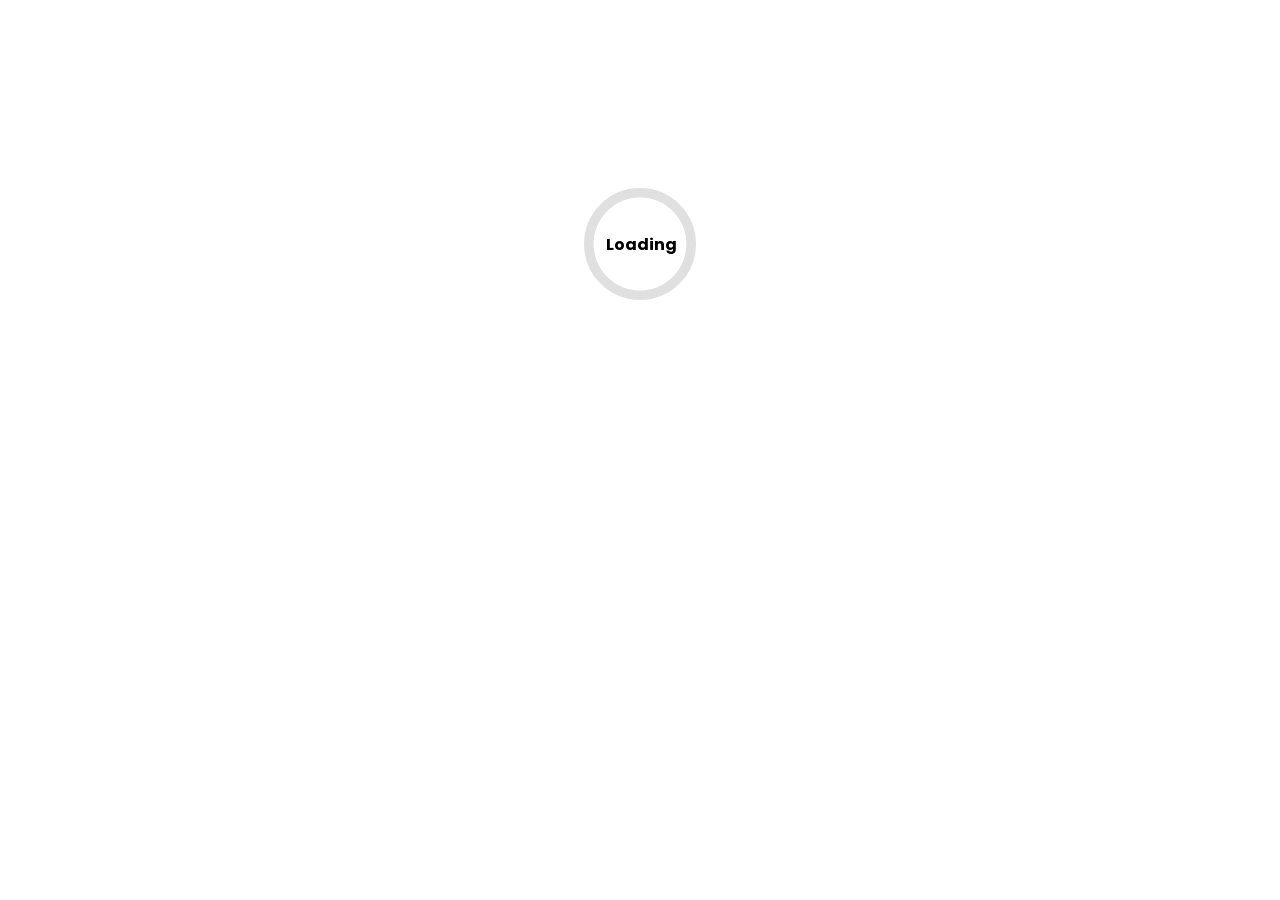
==== wwwroot/index.html @ e6f24e51 "Add project files." ====
<!DOCTYPE html>
<html lang="en">

<head>
    <meta charset="utf-8" />
    <meta name="viewport" content="width=device-width, initial-scale=1.0" />
    <title>Chelsea Indra | Portofolio</title>
    <base href="/" />

    <!-- Fonts -->
    <link rel="preconnect" href="https://fonts.googleapis.com">
    <link rel="preconnect" href="https://fonts.gstatic.com" crossorigin>
    <link href="https://fonts.googleapis.com/css2?family=Poppins:wght@300;400;600;700&display=swap" rel="stylesheet">

    <!-- CSS Libraries -->
    <link rel="stylesheet" href="lib/bootstrap/dist/css/bootstrap.min.css" />
    <link rel="stylesheet" href="css/app.css" />
    <link rel="icon" type="image/png" href="favicon.png" />

    <!-- MudBlazor Styles -->
    <link href="_content/MudBlazor/MudBlazor.min.css" rel="stylesheet" />

    <!-- Animate.css untuk efek muncul (FadeIn, dsb) -->
    <link rel="stylesheet" href="https://cdnjs.cloudflare.com/ajax/libs/animate.css/4.1.1/animate.min.css" />

    <!-- Blazor CSS Isolation (WAJIB ADA untuk file .razor.css kamu) -->
    <link href="Portofolio.styles.css" rel="stylesheet" />
</head>

<body style="font-family: 'Poppins', sans-serif;">
    <!-- Tambahkan font default di sini -->
    <div id="app">
        <!-- Loading Screen -->
        <svg class="loading-progress">
            <circle r="40%" cx="50%" cy="50%" />
            <circle r="40%" cx="50%" cy="50%" />
        </svg>
        <div class="loading-progress-text"></div>
    </div>

    <div id="blazor-error-ui">
        An unhandled error has occurred.
        <a href="." class="reload">Reload</a>
        <span class="dismiss">🗙</span>
    </div>

    <script src="_framework/blazor.webassembly.js"></script>
    <script src="_content/MudBlazor/MudBlazor.min.js"></script>
</body>

</html>
---- wwwroot/css/app.css ----
html, body {
    font-family: 'Helvetica Neue', Helvetica, Arial, sans-serif;
}

html {
    scroll-behavior: smooth;
}

h1:focus {
    outline: none;
}

a, .btn-link {
    color: #0071c1;
}

.btn-primary {
    color: #fff;
    background-color: #1b6ec2;
    border-color: #1861ac;
}

.btn:focus, .btn:active:focus, .btn-link.nav-link:focus, .form-control:focus, .form-check-input:focus {
    box-shadow: 0 0 0 0.1rem white, 0 0 0 0.25rem #258cfb;
}

.content {
    padding-top: 1.1rem;
}

.valid.modified:not([type=checkbox]) {
    outline: 1px solid #26b050;
}

.invalid {
    outline: 1px solid red;
}

.validation-message {
    color: red;
}

#blazor-error-ui {
    color-scheme: light only;
    background: lightyellow;
    bottom: 0;
    box-shadow: 0 -1px 2px rgba(0, 0, 0, 0.2);
    box-sizing: border-box;
    display: none;
    left: 0;
    padding: 0.6rem 1.25rem 0.7rem 1.25rem;
    position: fixed;
    width: 100%;
    z-index: 1000;
}

    #blazor-error-ui .dismiss {
        cursor: pointer;
        position: absolute;
        right: 0.75rem;
        top: 0.5rem;
    }

.blazor-error-boundary {
    background: url([data-uri]) no-repeat 1rem/1.8rem, #b32121;
    padding: 1rem 1rem 1rem 3.7rem;
    color: white;
}

    .blazor-error-boundary::after {
        content: "An error has occurred."
    }

.loading-progress {
    position: relative;
    display: block;
    width: 8rem;
    height: 8rem;
    margin: 20vh auto 1rem auto;
}

    .loading-progress circle {
        fill: none;
        stroke: #e0e0e0;
        stroke-width: 0.6rem;
        transform-origin: 50% 50%;
        transform: rotate(-90deg);
    }

        .loading-progress circle:last-child {
            stroke: #1b6ec2;
            stroke-dasharray: calc(3.141 * var(--blazor-load-percentage, 0%) * 0.8), 500%;
            transition: stroke-dasharray 0.05s ease-in-out;
        }

.loading-progress-text {
    position: absolute;
    text-align: center;
    font-weight: bold;
    inset: calc(20vh + 3.25rem) 0 auto 0.2rem;
}

    .loading-progress-text:after {
        content: var(--blazor-load-percentage-text, "Loading");
    }

code {
    color: #c02d76;
}

.form-floating > .form-control-plaintext::placeholder, .form-floating > .form-control::placeholder {
    color: var(--bs-secondary-color);
    text-align: end;
}

.form-floating > .form-control-plaintext:focus::placeholder, .form-floating > .form-control:focus::placeholder {
    text-align: start;
}
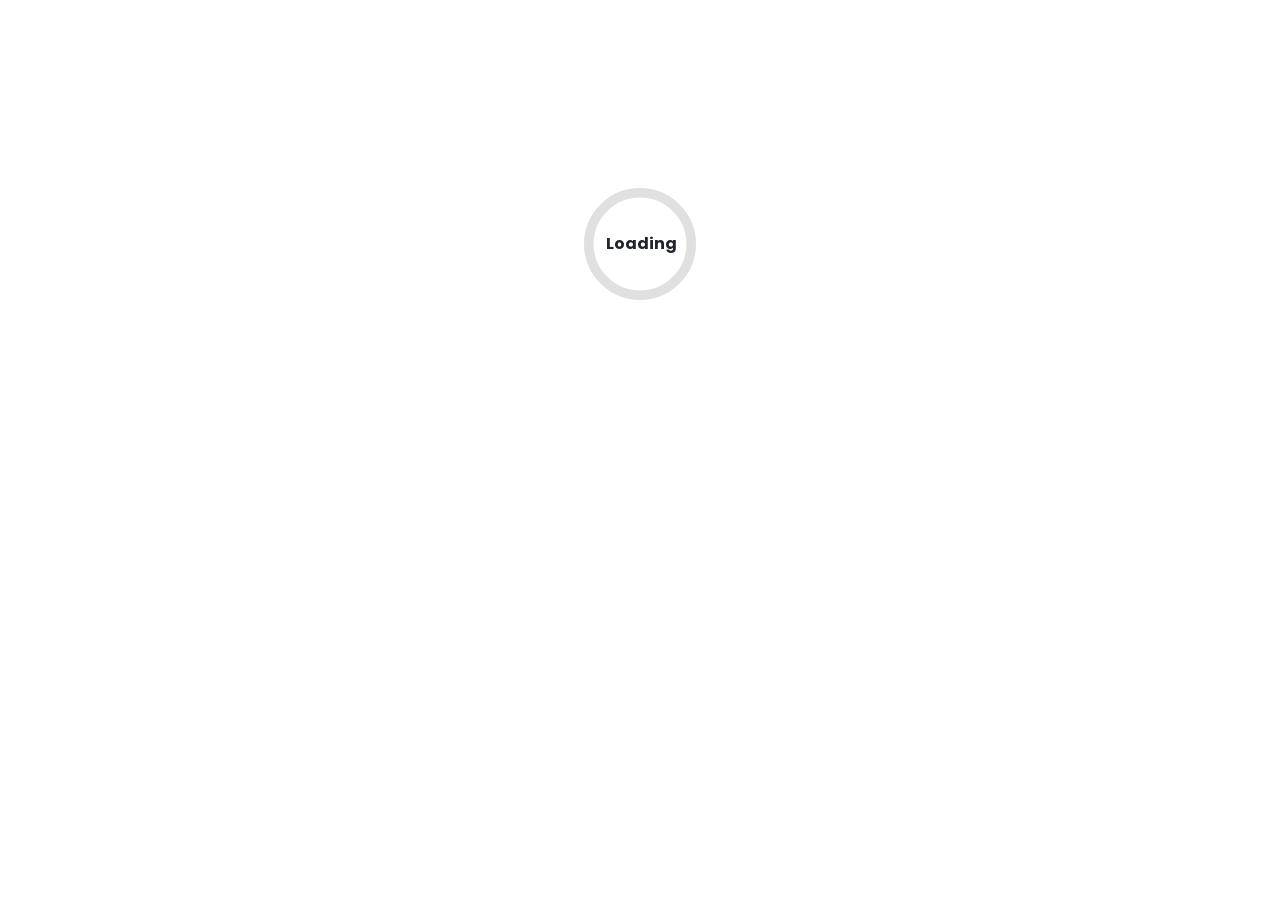
==== commit dc5488e9: "Fix base href dan add nojekyll" ====
--- a/wwwroot/index.html
+++ b/wwwroot/index.html
@@ -5,7 +5,7 @@
     <meta charset="utf-8" />
     <meta name="viewport" content="width=device-width, initial-scale=1.0" />
     <title>Chelsea Indra | Portofolio</title>
-    <base href="/" />
+    <base href="PortofolioNew" />
 
     <!-- Fonts -->
     <link rel="preconnect" href="https://fonts.googleapis.com">
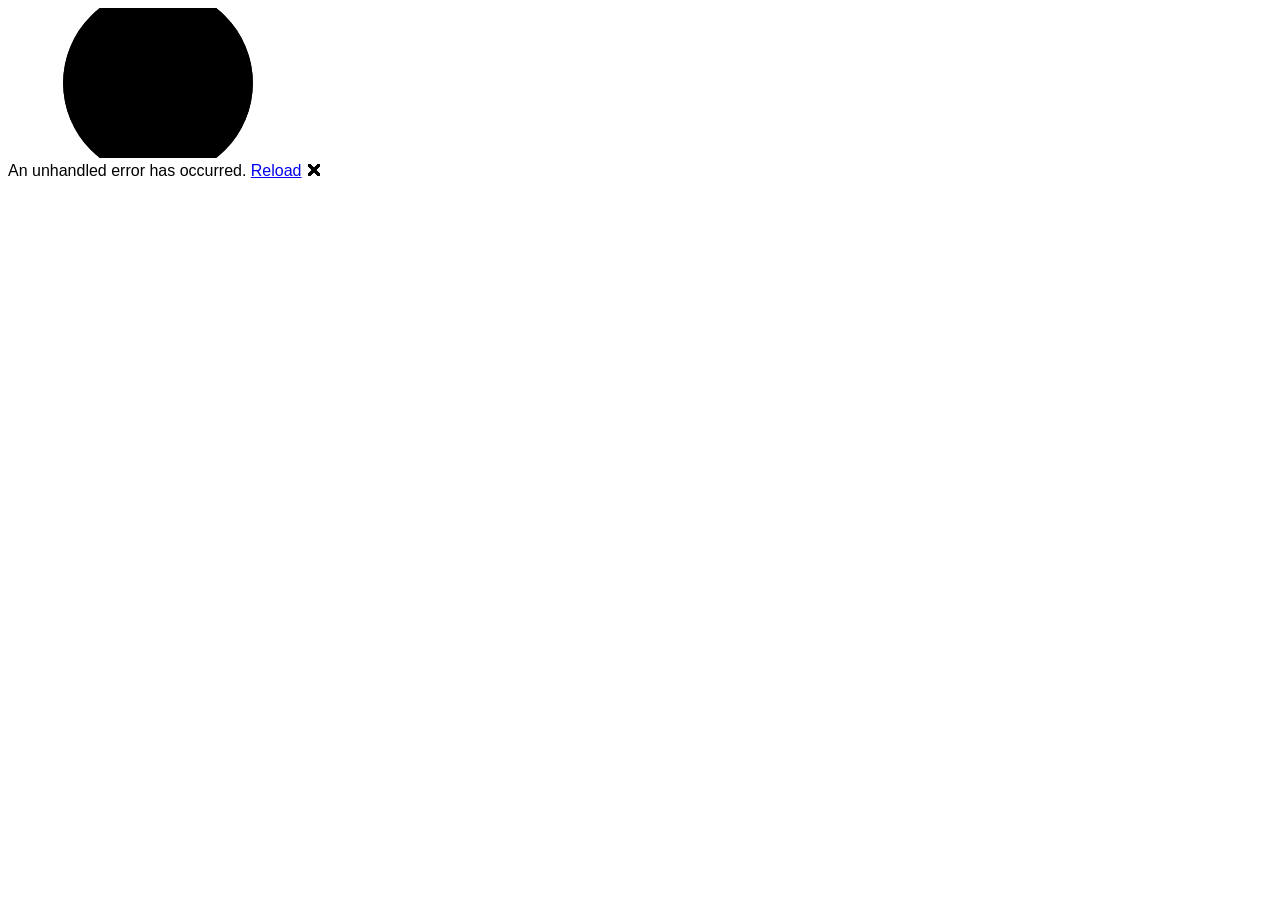
==== commit 6f370e38: "Merge branch 'master' of https://github.com/chelsea1601/PortofolioNew" ====
--- a/wwwroot/index.html
+++ b/wwwroot/index.html
@@ -5,7 +5,7 @@
     <meta charset="utf-8" />
     <meta name="viewport" content="width=device-width, initial-scale=1.0" />
     <title>Chelsea Indra | Portofolio</title>
-    <base href="PortofolioNew" />
+    <base href="/PortofolioNew/" />
 
     <!-- Fonts -->
     <link rel="preconnect" href="https://fonts.googleapis.com">
